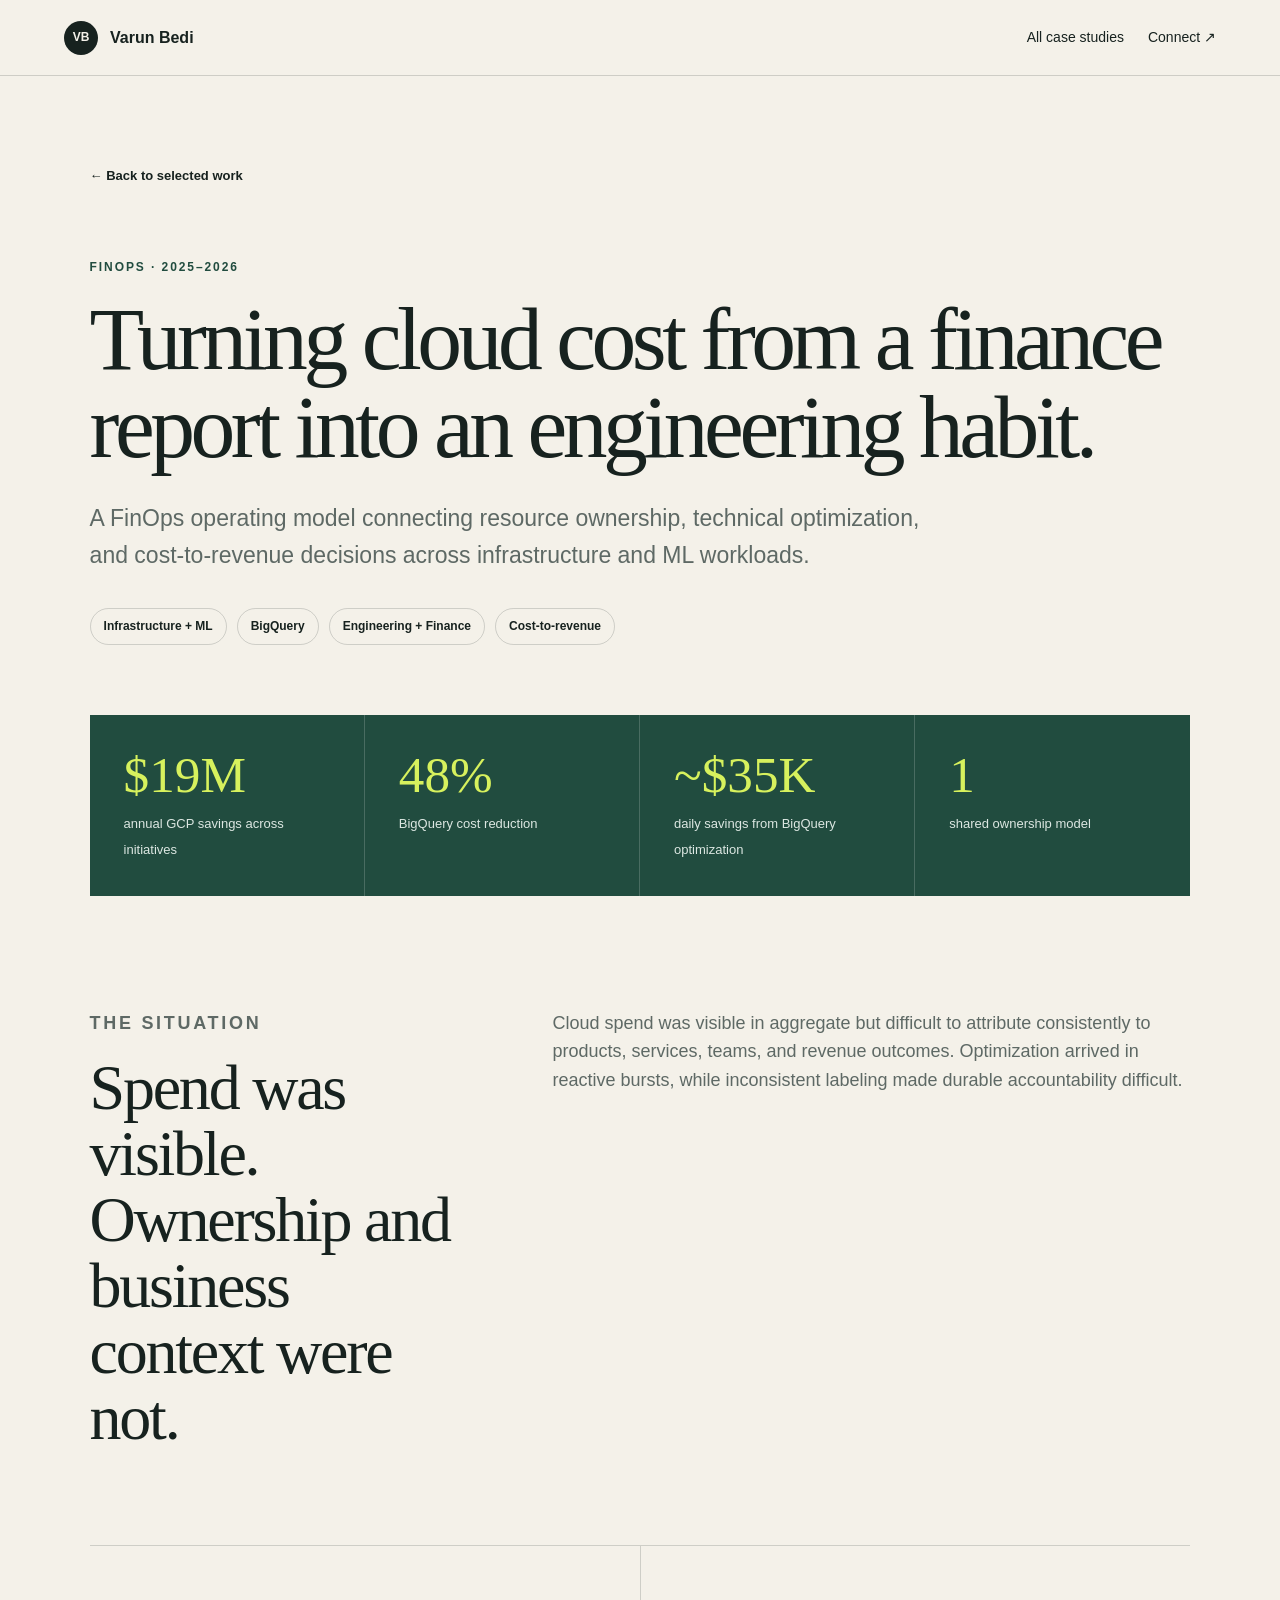
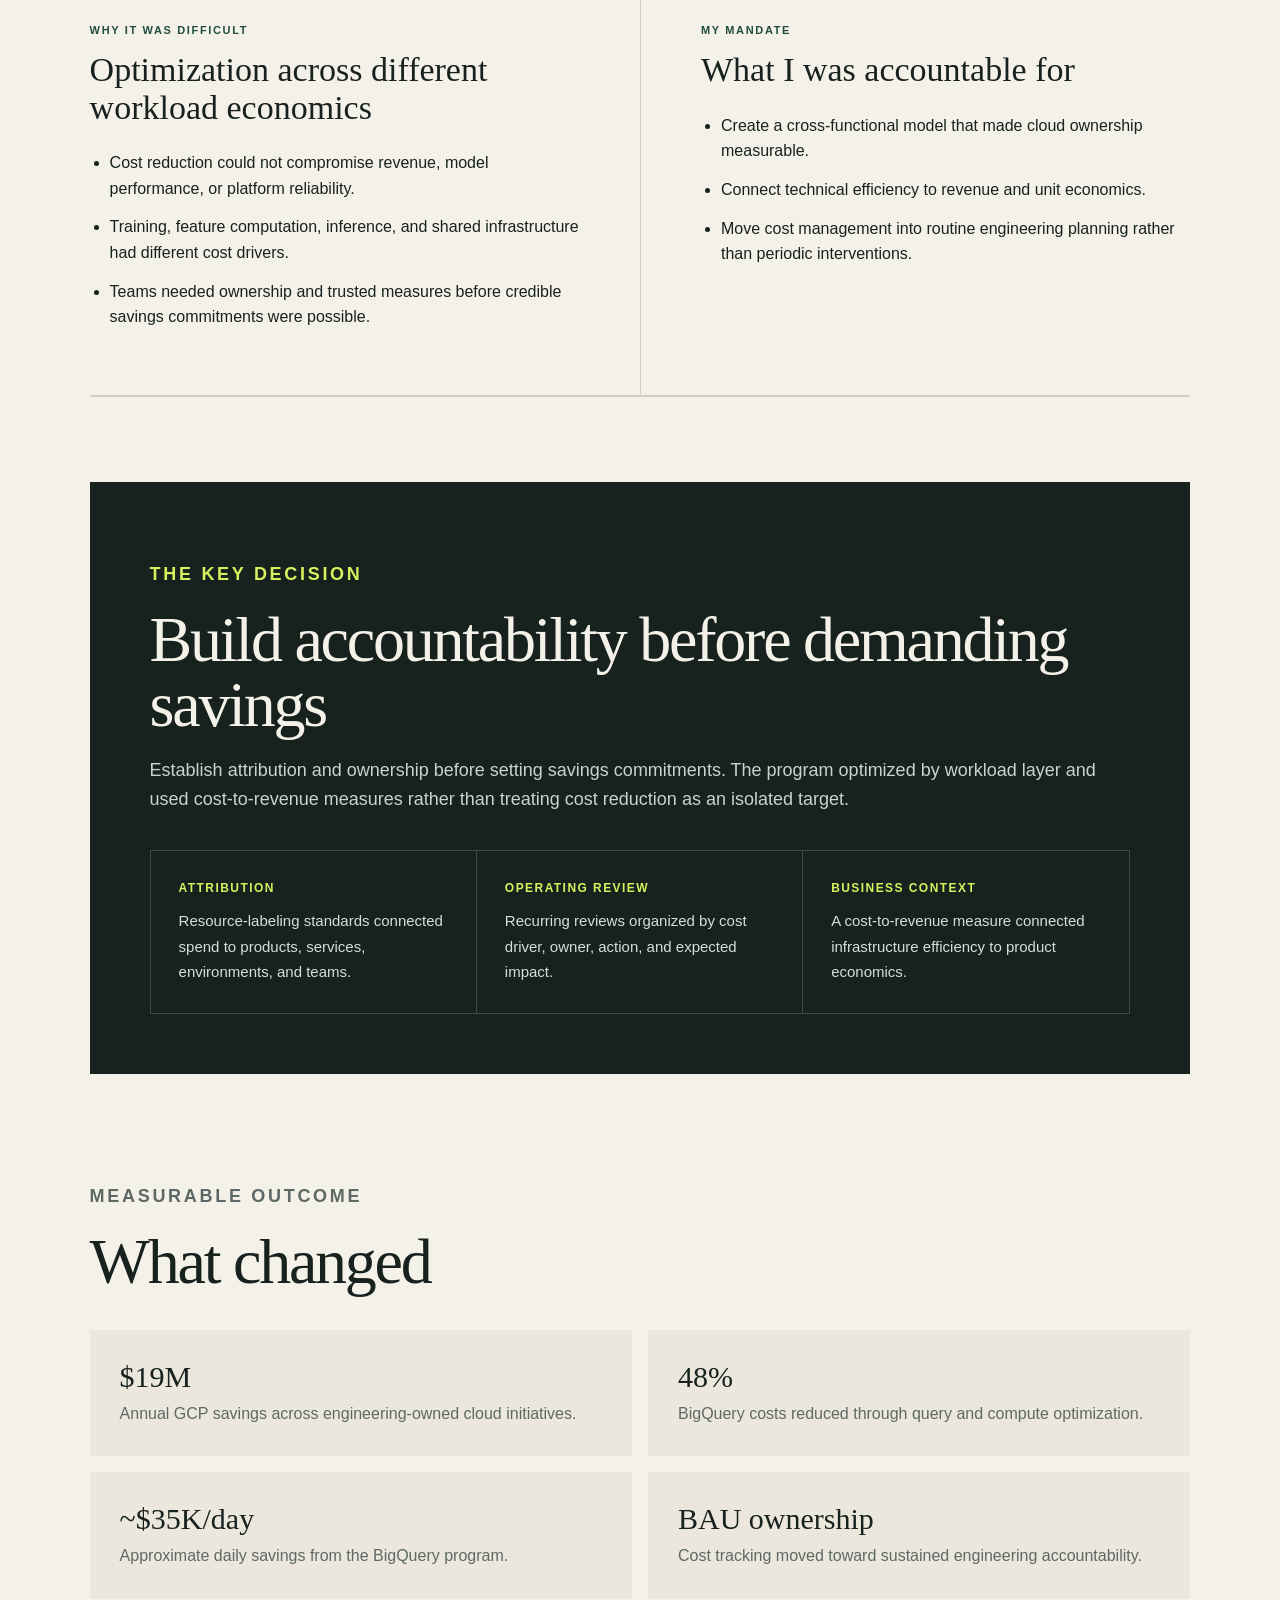
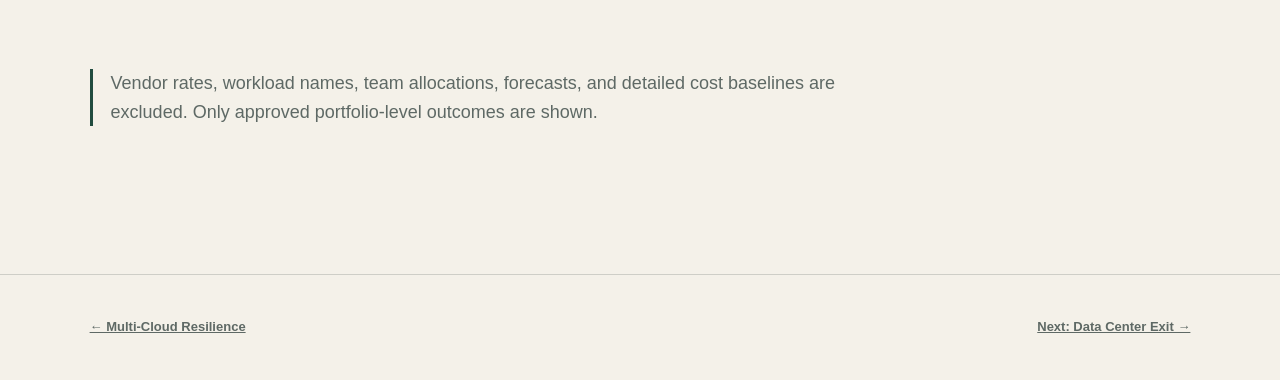
==== docs/case-studies/cloud-finops.html @ 78cc3935 "Integrate structured portfolio case studies" ====
<!doctype html><html lang="en"><head><meta charset="utf-8"><meta name="viewport" content="width=device-width,initial-scale=1"><meta name="description" content="Case study: creating durable FinOps ownership across cloud infrastructure and ML workloads."><link rel="icon" href="../favicon.svg" type="image/svg+xml"><link rel="stylesheet" href="../case-study.css"><title>Cloud FinOps — Varun Bedi</title></head><body data-study="finops"><header class="case-header"><a class="wordmark" href="../index.html"><span>VB</span> Varun Bedi</a><nav><a href="../index.html#work">All case studies</a><a href="https://linkedin.com/in/bedivarun" target="_blank" rel="noreferrer">Connect ↗</a></nav></header><main class="case-shell"><section class="case-hero"><a class="back-link" href="../index.html#work">← Back to selected work</a><p class="case-eyebrow" data-eyebrow></p><h1 data-title></h1><p class="case-deck" data-deck></p><div class="context-row" data-context></div><div class="kpi-band" data-kpis></div></section><section class="case-body"><div class="case-intro"><div><p class="case-label">THE SITUATION</p><h2>Spend was visible. Ownership and business context were not.</h2></div><p data-situation></p></div><div class="study-sections"><section class="study-section"><p class="case-label">WHY IT WAS DIFFICULT</p><h2>Optimization across different workload economics</h2><ul data-difficulty></ul></section><section class="study-section"><p class="case-label">MY MANDATE</p><h2>What I was accountable for</h2><ul data-mandate></ul></section></div><section class="decision"><p class="case-label">THE KEY DECISION</p><h2>Build accountability before demanding savings</h2><p data-decision></p><div class="mechanism-list" data-mechanisms></div></section><section class="outcome"><p class="case-label">MEASURABLE OUTCOME</p><h2>What changed</h2><div class="outcome-grid" data-outcomes></div><p class="confidentiality">Vendor rates, workload names, team allocations, forecasts, and detailed cost baselines are excluded. Only approved portfolio-level outcomes are shown.</p></section></section></main><footer class="case-footer"><a href="cloud-platform.html">← Multi-Cloud Resilience</a><a href="data-center-exit.html">Next: Data Center Exit →</a></footer><script src="case-study.js"></script></body></html>
---- docs/case-study.css ----
:root{--ink:#17221f;--paper:#f4f1e9;--paper-2:#ebe7dc;--green:#214c3f;--lime:#d7f15d;--line:rgba(23,34,31,.17);--white:#fff;--muted:#5e6965}*{box-sizing:border-box}html{scroll-behavior:smooth}body{margin:0;background:var(--paper);color:var(--ink);font-family:Inter,"Segoe UI",Arial,sans-serif;line-height:1.6}a{color:inherit}.case-header{height:76px;padding:0 clamp(24px,5vw,76px);display:flex;align-items:center;justify-content:space-between;border-bottom:1px solid var(--line);position:sticky;top:0;background:rgba(244,241,233,.94);backdrop-filter:blur(14px);z-index:10}.wordmark{text-decoration:none;font-weight:750;display:flex;align-items:center;gap:12px}.wordmark span{background:var(--ink);color:var(--paper);width:34px;height:34px;display:grid;place-items:center;border-radius:50%;font-size:12px}.case-header nav{display:flex;gap:24px;align-items:center}.case-header nav a{text-decoration:none;font-size:14px}.case-shell{max-width:1280px;margin:auto;padding:0 clamp(24px,7vw,96px)}.case-hero{padding-top:86px}.back-link{font-size:13px;font-weight:750;text-decoration:none}.case-eyebrow{margin:70px 0 18px;color:var(--green);font-size:12px;font-weight:800;letter-spacing:.16em}.case-hero h1{font:500 clamp(50px,7vw,92px)/.98 Georgia,"Times New Roman",serif;letter-spacing:-.05em;max-width:1080px;margin:0}.case-deck{font-size:clamp(18px,2vw,23px);color:var(--muted);max-width:850px;margin:30px 0 0}.context-row{display:flex;flex-wrap:wrap;gap:10px;margin-top:34px}.context-row span{border:1px solid var(--line);border-radius:999px;padding:8px 13px;font-size:12px;font-weight:700}.kpi-band{display:grid;grid-template-columns:repeat(var(--kpis),1fr);margin-top:70px;background:var(--green);color:white}.kpi-band div{padding:34px;border-right:1px solid rgba(255,255,255,.18)}.kpi-band div:last-child{border:0}.kpi-band strong{display:block;font:500 clamp(34px,4vw,54px)/1 Georgia,serif;color:var(--lime);margin-bottom:10px}.kpi-band span{font-size:13px;color:#dce7e2}.case-body{padding-top:95px;padding-bottom:110px}.case-intro{display:grid;grid-template-columns:.75fr 1.25fr;gap:80px;padding-bottom:80px;border-bottom:1px solid var(--line)}.case-label{font-size:11px;font-weight:800;letter-spacing:.15em;color:var(--green)}.case-intro h2,.decision h2,.outcome h2{font:500 clamp(36px,5vw,64px)/1.03 Georgia,serif;letter-spacing:-.035em;margin:14px 0}.case-intro p,.decision p,.outcome p{font-size:18px;color:var(--muted)}.study-sections{display:grid;grid-template-columns:repeat(2,1fr);gap:0;border-bottom:1px solid var(--line)}.study-section{padding:65px 60px 65px 0;border-bottom:1px solid var(--line)}.study-section:nth-child(even){padding-left:60px;padding-right:0;border-left:1px solid var(--line)}.study-section h2{font:500 34px/1.1 Georgia,serif;margin:12px 0 24px}.study-section ul{padding-left:20px;margin:0}.study-section li+li{margin-top:13px}.decision{margin-top:85px;padding:60px;background:var(--ink);color:var(--paper)}.decision .case-label{color:var(--lime)}.decision p{color:#c9d2ce}.mechanism-list{display:grid;grid-template-columns:repeat(3,1fr);border:1px solid rgba(255,255,255,.17);margin-top:36px}.mechanism-list div{padding:28px;border-right:1px solid rgba(255,255,255,.17)}.mechanism-list div:last-child{border:0}.mechanism-list strong{display:block;color:var(--lime);font-size:12px;letter-spacing:.12em;text-transform:uppercase;margin-bottom:10px}.mechanism-list span{color:#d5ded9;font-size:15px}.outcome{padding:90px 0 20px}.outcome-grid{display:grid;grid-template-columns:repeat(2,1fr);gap:16px;margin-top:35px}.outcome-grid div{background:var(--paper-2);padding:30px}.outcome-grid strong{display:block;font:500 30px/1.1 Georgia,serif;margin-bottom:8px}.outcome-grid span{color:var(--muted)}.case-footer{border-top:1px solid var(--line);padding:42px clamp(24px,7vw,96px);display:flex;justify-content:space-between;color:var(--muted);font-size:13px}.case-footer a{font-weight:750}.confidentiality{font-size:13px;color:var(--muted);border-left:3px solid var(--green);padding-left:18px;margin-top:70px;max-width:820px}@media(max-width:800px){.case-header nav a:not(:last-child){display:none}.case-hero{padding-top:50px}.case-eyebrow{margin-top:48px}.kpi-band{grid-template-columns:repeat(2,1fr)}.kpi-band div:nth-child(2){border-right:0}.case-intro{grid-template-columns:1fr;gap:18px}.study-sections{grid-template-columns:1fr}.study-section,.study-section:nth-child(even){padding:46px 0;border-left:0}.mechanism-list,.outcome-grid{grid-template-columns:1fr}.mechanism-list div{border-right:0;border-bottom:1px solid rgba(255,255,255,.17)}.decision{padding:36px 25px;margin-inline:-8px}.case-footer{flex-direction:column;gap:10px}}
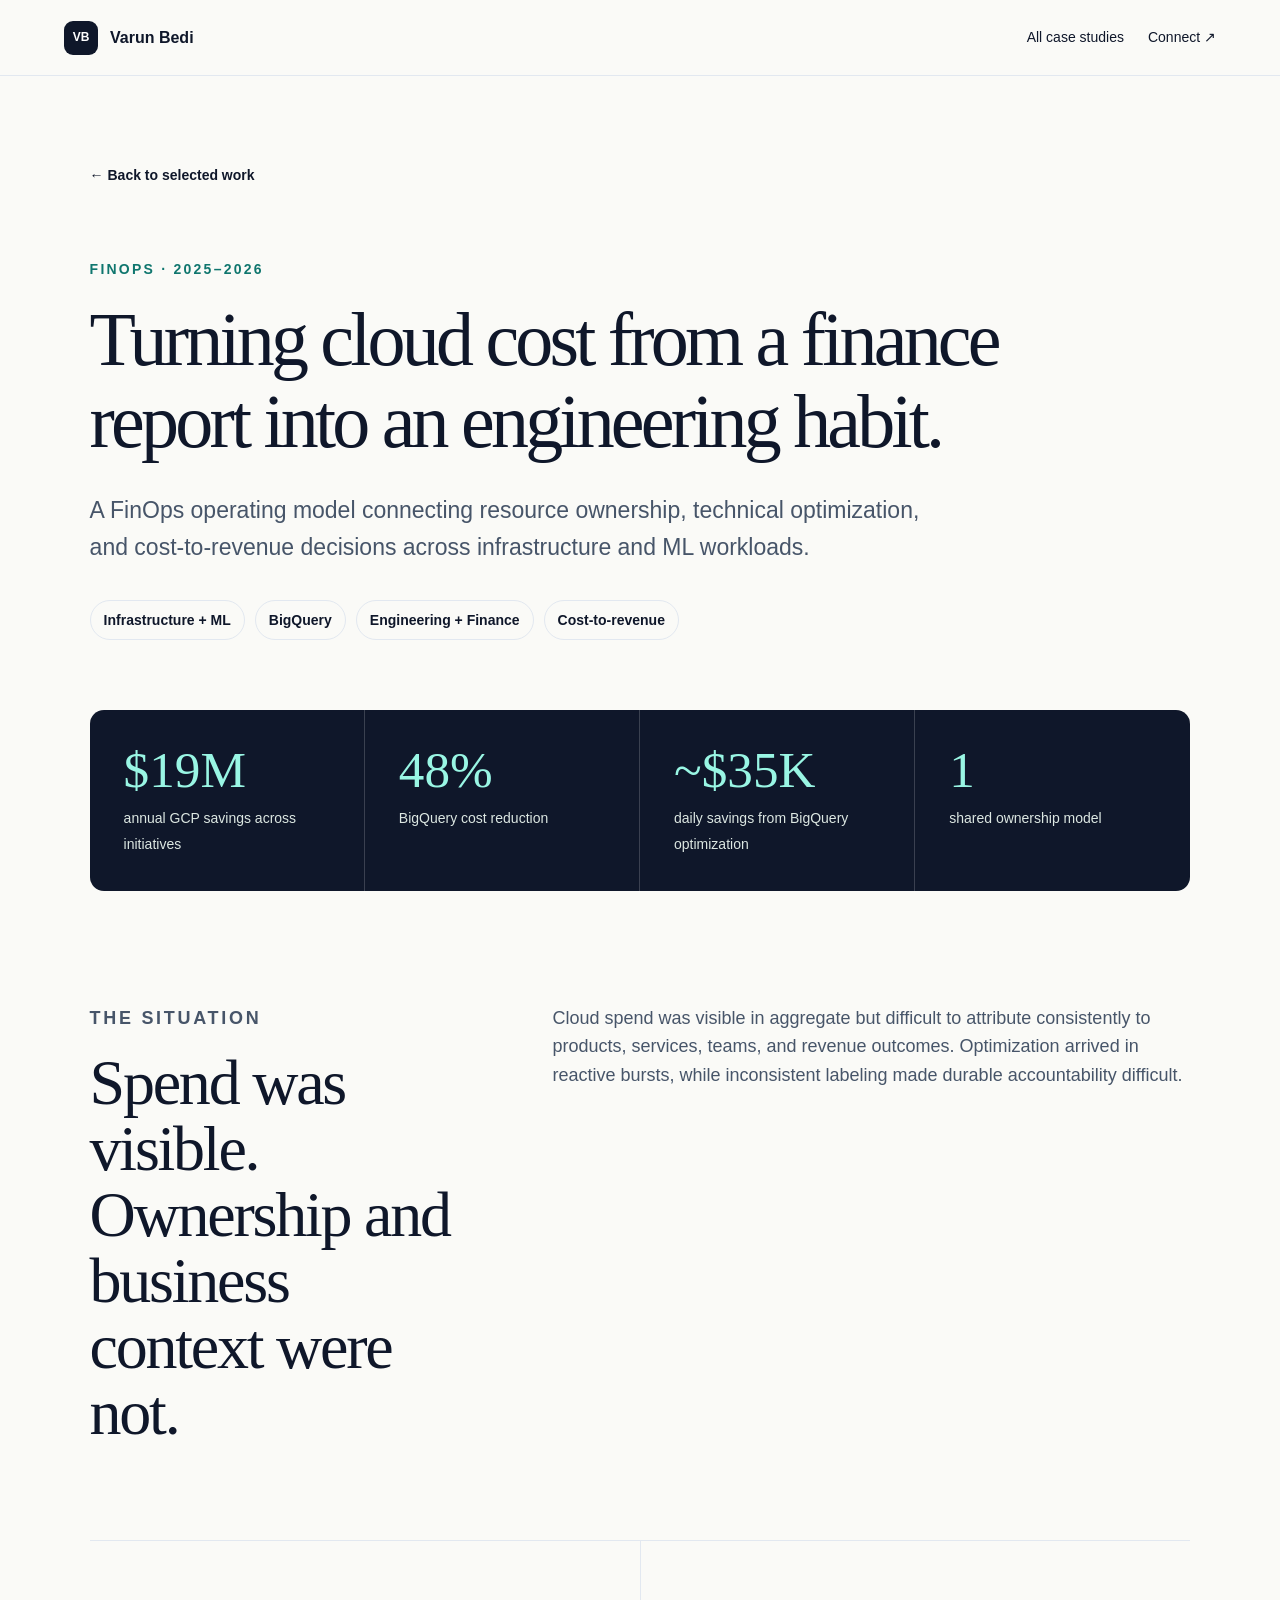
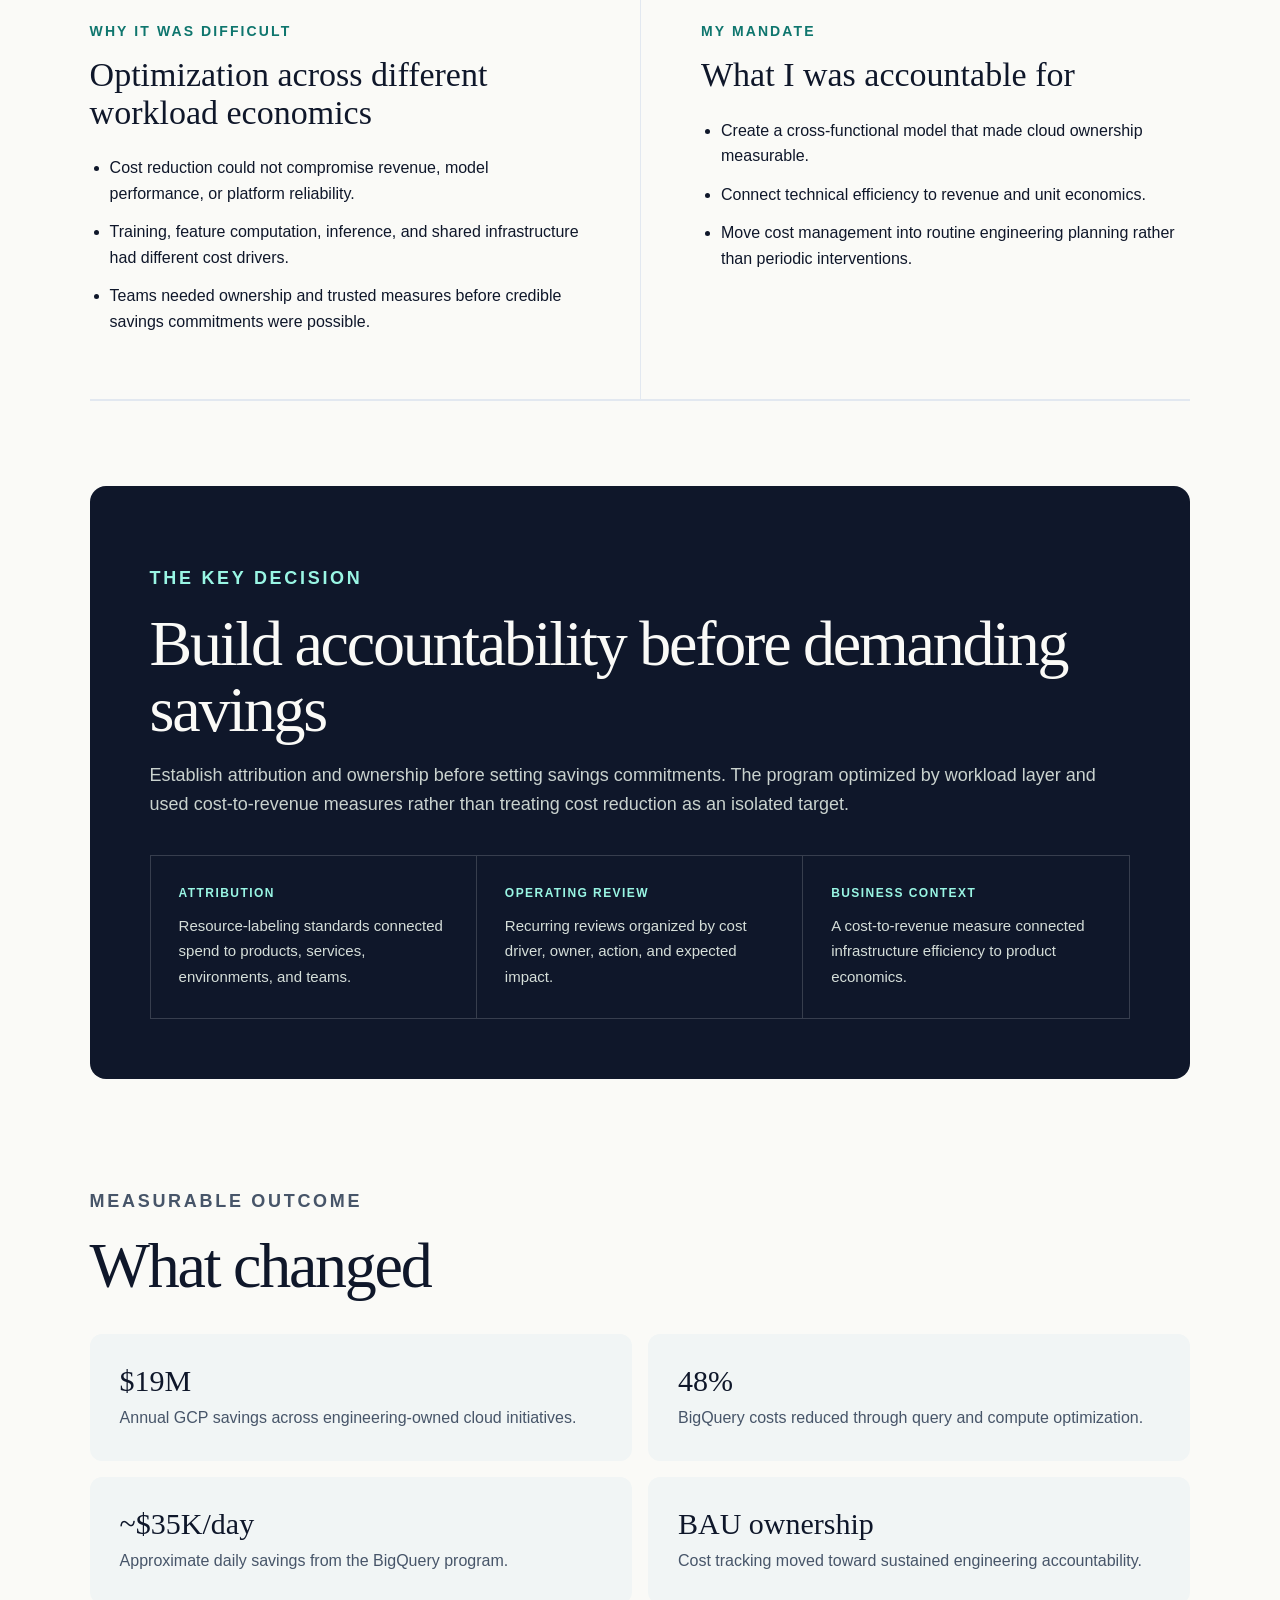
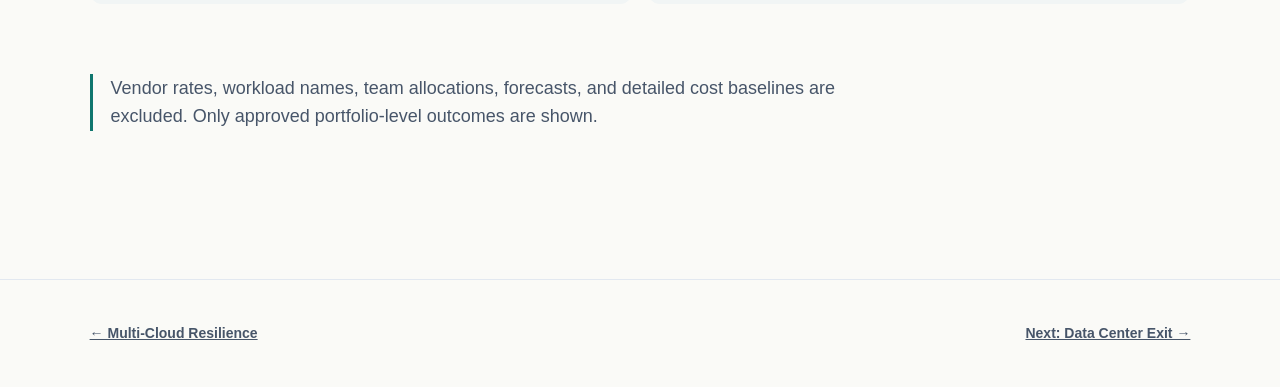
==== commit a899cb87: "Refresh portfolio palette, cards, and resume access" ====
--- a/docs/case-studies/cloud-finops.html
+++ b/docs/case-studies/cloud-finops.html
@@ -1 +1,2 @@
-<!doctype html><html lang="en"><head><meta charset="utf-8"><meta name="viewport" content="width=device-width,initial-scale=1"><meta name="description" content="Case study: creating durable FinOps ownership across cloud infrastructure and ML workloads."><link rel="icon" href="../favicon.svg" type="image/svg+xml"><link rel="stylesheet" href="../case-study.css"><title>Cloud FinOps — Varun Bedi</title></head><body data-study="finops"><header class="case-header"><a class="wordmark" href="../index.html"><span>VB</span> Varun Bedi</a><nav><a href="../index.html#work">All case studies</a><a href="https://linkedin.com/in/bedivarun" target="_blank" rel="noreferrer">Connect ↗</a></nav></header><main class="case-shell"><section class="case-hero"><a class="back-link" href="../index.html#work">← Back to selected work</a><p class="case-eyebrow" data-eyebrow></p><h1 data-title></h1><p class="case-deck" data-deck></p><div class="context-row" data-context></div><div class="kpi-band" data-kpis></div></section><section class="case-body"><div class="case-intro"><div><p class="case-label">THE SITUATION</p><h2>Spend was visible. Ownership and business context were not.</h2></div><p data-situation></p></div><div class="study-sections"><section class="study-section"><p class="case-label">WHY IT WAS DIFFICULT</p><h2>Optimization across different workload economics</h2><ul data-difficulty></ul></section><section class="study-section"><p class="case-label">MY MANDATE</p><h2>What I was accountable for</h2><ul data-mandate></ul></section></div><section class="decision"><p class="case-label">THE KEY DECISION</p><h2>Build accountability before demanding savings</h2><p data-decision></p><div class="mechanism-list" data-mechanisms></div></section><section class="outcome"><p class="case-label">MEASURABLE OUTCOME</p><h2>What changed</h2><div class="outcome-grid" data-outcomes></div><p class="confidentiality">Vendor rates, workload names, team allocations, forecasts, and detailed cost baselines are excluded. Only approved portfolio-level outcomes are shown.</p></section></section></main><footer class="case-footer"><a href="cloud-platform.html">← Multi-Cloud Resilience</a><a href="data-center-exit.html">Next: Data Center Exit →</a></footer><script src="case-study.js"></script></body></html>
+<!doctype html><html lang="en"><head><meta charset="utf-8"><meta name="viewport" content="width=device-width,initial-scale=1"><meta name="description" content="Case study: creating durable FinOps ownership across cloud infrastructure and ML workloads."><link rel="icon" href="../favicon.svg" type="image/svg+xml"><link rel="stylesheet" href="../case-study.css"><title>Cloud FinOps — Varun Bedi</title>  <link rel="stylesheet" href="../theme.css">
+</head><body data-study="finops"><header class="case-header"><a class="wordmark" href="../index.html"><span>VB</span> Varun Bedi</a><nav><a href="../index.html#work">All case studies</a><a href="https://linkedin.com/in/bedivarun" target="_blank" rel="noreferrer">Connect ↗</a></nav></header><main class="case-shell"><section class="case-hero"><a class="back-link" href="../index.html#work">← Back to selected work</a><p class="case-eyebrow" data-eyebrow></p><h1 data-title></h1><p class="case-deck" data-deck></p><div class="context-row" data-context></div><div class="kpi-band" data-kpis></div></section><section class="case-body"><div class="case-intro"><div><p class="case-label">THE SITUATION</p><h2>Spend was visible. Ownership and business context were not.</h2></div><p data-situation></p></div><div class="study-sections"><section class="study-section"><p class="case-label">WHY IT WAS DIFFICULT</p><h2>Optimization across different workload economics</h2><ul data-difficulty></ul></section><section class="study-section"><p class="case-label">MY MANDATE</p><h2>What I was accountable for</h2><ul data-mandate></ul></section></div><section class="decision"><p class="case-label">THE KEY DECISION</p><h2>Build accountability before demanding savings</h2><p data-decision></p><div class="mechanism-list" data-mechanisms></div></section><section class="outcome"><p class="case-label">MEASURABLE OUTCOME</p><h2>What changed</h2><div class="outcome-grid" data-outcomes></div><p class="confidentiality">Vendor rates, workload names, team allocations, forecasts, and detailed cost baselines are excluded. Only approved portfolio-level outcomes are shown.</p></section></section></main><footer class="case-footer"><a href="cloud-platform.html">← Multi-Cloud Resilience</a><a href="data-center-exit.html">Next: Data Center Exit →</a></footer><script src="case-study.js"></script></body></html>
--- a/docs/theme.css
+++ b/docs/theme.css
@@ -0,0 +1,11 @@
+:root{--ink:#0f172a;--paper:#fafaf7;--paper-2:#f1f5f5;--green:#0f766e;--lime:#99f6e4;--line:#e2e8f0;--muted:#475569}
+html{scroll-padding-top:100px}body{font-size:16px}a:focus-visible{outline:3px solid var(--green);outline-offset:5px;border-radius:4px}
+.site-header,.case-header{background:rgba(250,250,247,.96)}.wordmark span{border-radius:9px;color:#fff}.nav-cta{background:var(--ink);color:#fff;border-radius:8px}.site-header nav a:hover,.case-header nav a:hover{ text-decoration:underline;text-underline-offset:5px}
+.compact-hero{padding-top:68px;padding-bottom:64px}h1{font-size:clamp(44px,5.5vw,76px);line-height:1.08;letter-spacing:-.045em;max-width:1060px;margin:24px 0}h1 em{font-style:normal}.hero-copy{font-size:20px;max-width:810px}.eyebrow,.kicker{font-size:14px;letter-spacing:.12em}.button{border-radius:8px;min-height:48px;gap:12px}.button:hover{box-shadow:0 3px 12px #0f172a18}.secondary{background:white}.hero-actions{margin-top:28px}.hero-impact{margin-top:48px;border:1px solid var(--line);border-radius:16px;background:white;overflow:hidden}.impact-strip div,.impact-strip div+div{padding:25px}.impact-strip strong{font-family:Inter,'Segoe UI',Arial,sans-serif;font-size:34px;font-weight:750;letter-spacing:-.035em}.impact-strip span{font-size:14px;max-width:240px}
+.concise-work{background:#f1f5f5;color:var(--ink);padding-top:72px!important;padding-bottom:72px!important}.work .kicker,.contact .kicker{color:var(--green)}.work .split>p,.case-card p{color:var(--muted)}.section-intro h2{font-size:clamp(34px,4vw,50px);line-height:1.12}.section-intro{margin-bottom:32px}.split{gap:48px}.evidence-note{margin:0 0 32px;color:var(--muted);background:transparent;border-left:3px solid var(--green);padding:4px 0 4px 18px}.programs-grid{gap:24px}.concise-work .case-card{min-height:370px;background:white;border:1px solid var(--line);border-radius:16px;padding:30px}.case-meta{font-size:12px;line-height:1.6;color:var(--muted);flex-wrap:wrap;gap:8px;margin-bottom:0}.case-card h3{font-size:32px;line-height:1.15;letter-spacing:-.02em;margin-top:22px}.case-card dl{border-color:var(--line);gap:24px;flex-wrap:wrap}.case-card dt{font-size:12px;color:var(--muted)}.case-card a{color:var(--green);text-underline-offset:4px}.case-card a:hover{text-decoration:underline}
+.compact-principles{padding-top:72px!important;padding-bottom:72px!important}.principle-list{display:grid;grid-template-columns:repeat(3,minmax(0,1fr));gap:24px;border:0}.principle-list li{display:flex;flex-direction:column;align-items:flex-start;gap:16px;background:white;border:1px solid var(--line);border-radius:16px;padding:25px}.principle-list li>span{font-size:14px;font-weight:700;color:var(--green);background:#e6f3f1;padding:8px 11px;border-radius:8px}.principle-list h3{font-family:Inter,'Segoe UI',Arial,sans-serif;font-size:20px;font-weight:650;line-height:1.35}.principle-list p{font-size:16px}.specialties{display:flex;flex-wrap:wrap;gap:12px 28px;margin:28px 0 0;color:var(--muted);font-size:14px}.specialties span{border-left:2px solid var(--green);padding-left:12px}
+.compact-contact{background:#f1f5f5;color:var(--ink);padding-top:64px!important;padding-bottom:64px!important;border-top:1px solid var(--line)}.contact h2{font-size:clamp(34px,4vw,50px);line-height:1.12;letter-spacing:-.03em}.contact>p:not(.kicker){color:var(--muted);font-size:17px;max-width:780px}.light{background:var(--ink);color:white}.ghost{background:white;border:1px solid var(--line)}footer{font-size:14px}.footer-evidence{color:var(--green);text-underline-offset:4px}
+.case-hero h1{font-size:clamp(42px,6vw,76px);line-height:1.08}.case-eyebrow,.case-label{font-size:14px}.context-row span,.back-link,.kpi-band span,.case-footer{font-size:14px}.kpi-band{background:var(--ink);border-radius:14px;overflow:hidden}.kpi-band strong{color:var(--lime)}.decision{border-radius:16px}.outcome-grid div{border-radius:12px}.study-section,.case-intro,.case-meta,.case-card dl div{min-width:0}
+@media(max-width:900px){.compact-hero{padding-top:48px}.split{gap:18px}.principle-list{grid-template-columns:1fr}.principle-list li{gap:12px}.hero-impact div:nth-child(-n+2){border-bottom:1px solid var(--line)}.hero-impact div:nth-child(odd){border-right:1px solid var(--line)}.case-card dl{gap:18px}.compact-principles,.concise-work{padding-top:56px!important;padding-bottom:56px!important}}
+@media(max-width:540px){.hero-copy{font-size:18px}.eyebrow{font-size:12px}.hero-impact div,.hero-impact div+div{padding:20px 16px}.impact-strip strong{font-size:29px}.impact-strip span{font-size:14px}.case-card h3{font-size:28px}.concise-work .case-card{padding:24px}.specialties{flex-direction:column}.contact h2 br{display:none}.kpi-band div{padding:22px 16px}.case-header{padding-inline:18px}.case-header nav{gap:12px}}
+@media(prefers-reduced-motion:reduce){html{scroll-behavior:auto}*{transition:none!important}}
